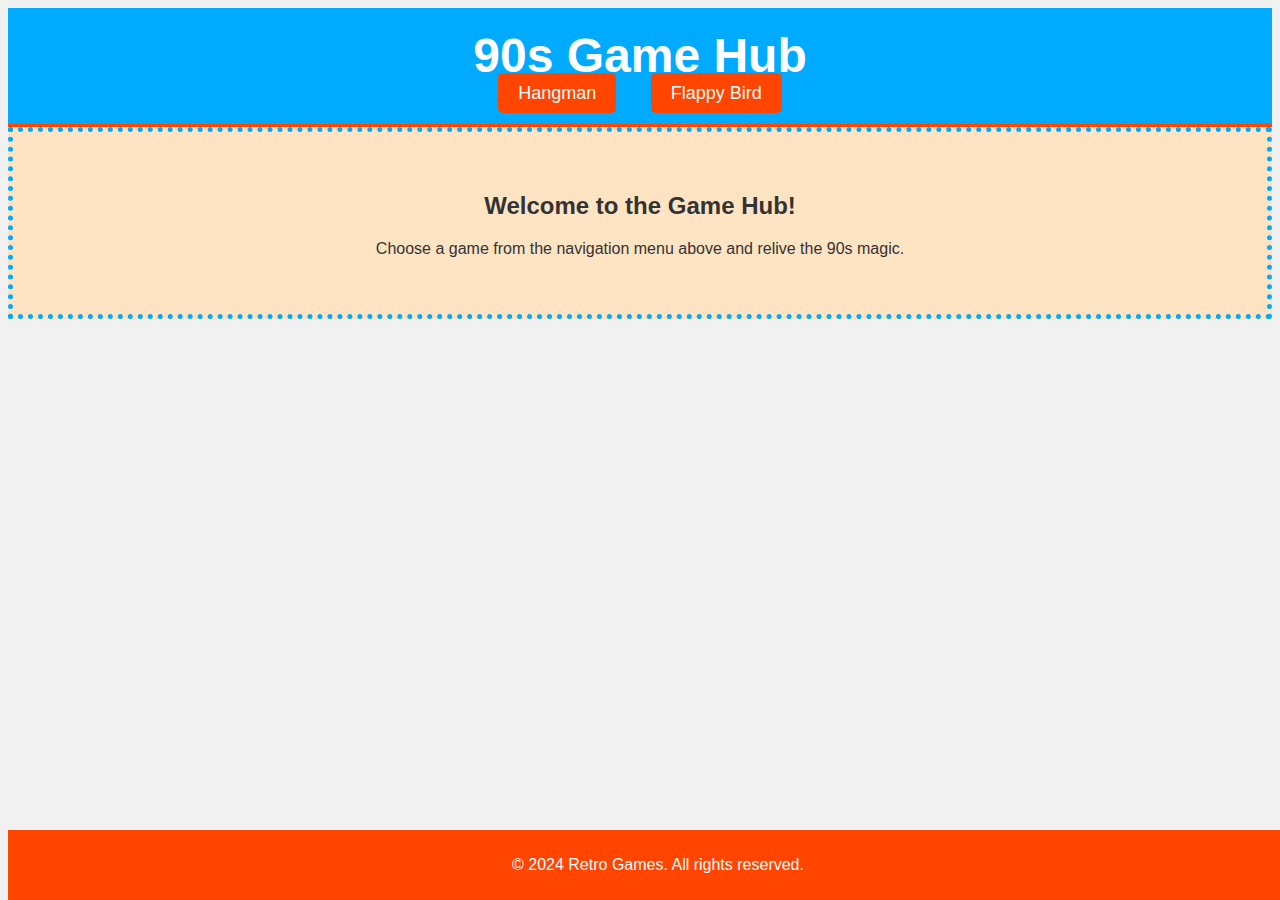
==== index.html @ 237bd93b "NEW ADDS" ====
<!DOCTYPE html>
<html lang="en">
<head>
  <meta charset="UTF-8">
  <meta name="viewport" content="width=device-width, initial-scale=1.0">
  <title>90s Game Hub</title>
  <link rel="stylesheet" href="style.css">
</head>
<body>
  <header>
    <h1>90s Game Hub</h1>
    <nav>
      <ul>
        <li><a href="hangman.html">Hangman</a></li>
        <li><a href="flappybird.html">Flappy Bird</a></li>
        <!-- Add more games here -->
      </ul>
    </nav>
  </header>

  <main>
    <h2>Welcome to the Game Hub!</h2>
    <p>Choose a game from the navigation menu above and relive the 90s magic.</p>
  </main>

  <footer>
    <p>&copy; 2024 Retro Games. All rights reserved.</p>
  </footer>
</body>
</html>
---- style.css ----
/* 90s Retro Styling */
body {
  background-color: #f1f1f1;
  font-family: 'Comic Sans MS', cursive, sans-serif;
  color: #333;
  text-align: center;
}

header {
  background-color: #00aaff;
  padding: 20px;
  color: white;
  border-bottom: 3px solid #ff4500;
}

nav ul {
  list-style: none;
  padding: 0;
  margin: 0;
  display: inline-block;
}

nav ul li {
  display: inline;
  margin: 0 15px;
}

nav ul li a {
  text-decoration: none;
  color: #fff;
  background-color: #ff4500;
  padding: 10px 20px;
  border-radius: 5px;
  font-size: 18px;
}

nav ul li a:hover {
  background-color: #ff8c00;
}

h1 {
  font-size: 48px;
  margin: 0;
}

main {
  padding: 40px;
  background-color: #ffe4c4;
  border: 5px dotted #00aaff;
}

footer {
  background-color: #ff4500;
  padding: 10px;
  color: white;
  position: fixed;
  width: 100%;
  bottom: 0;
}
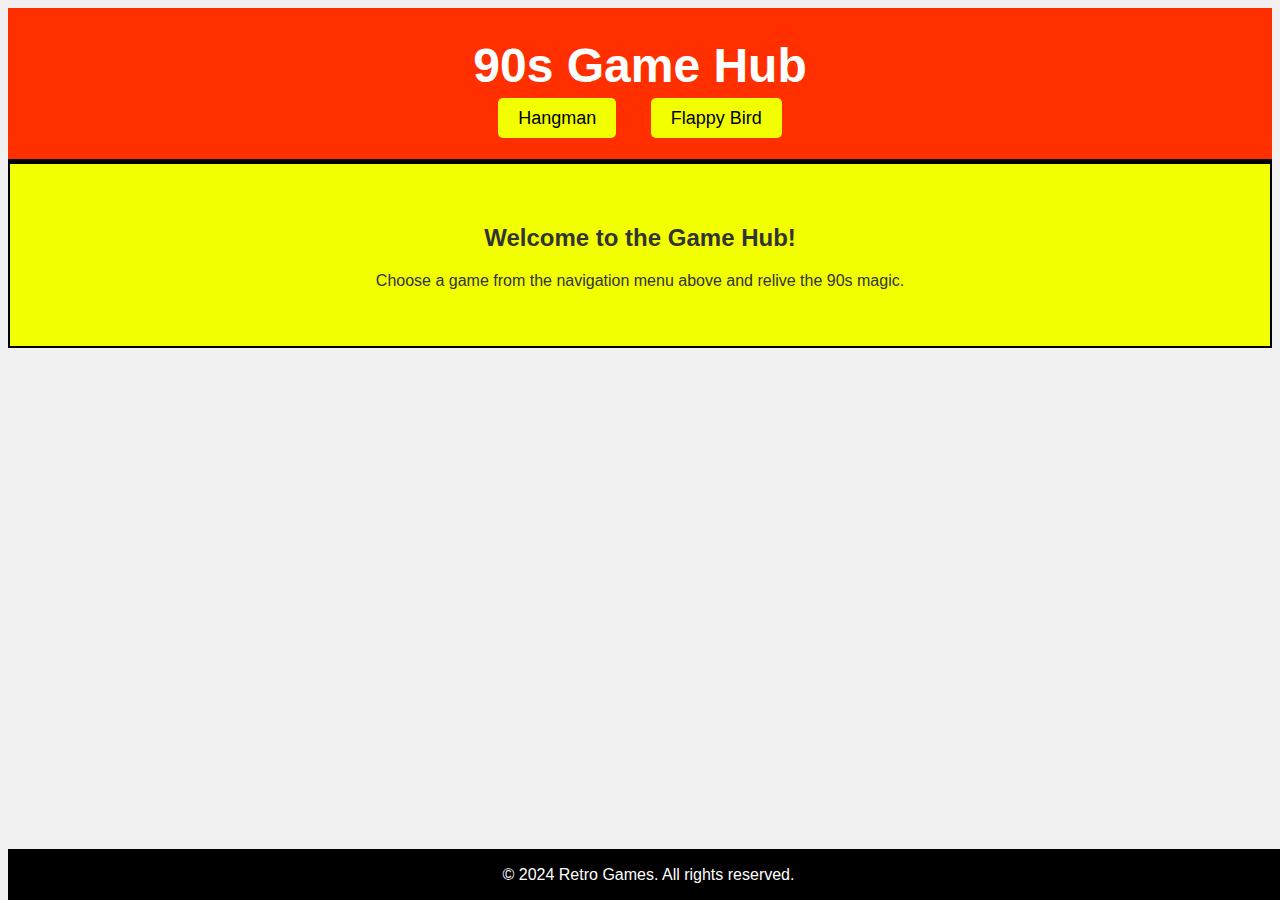
==== commit f19f1150: "Updates" ====
--- a/index.html
+++ b/index.html
@@ -27,4 +27,4 @@
     <p>&copy; 2024 Retro Games. All rights reserved.</p>
   </footer>
 </body>
-</html>
+</html>--- a/style.css
+++ b/style.css
@@ -7,10 +7,10 @@
 }
 
 header {
-  background-color: #00aaff;
-  padding: 20px;
+  background-color: #ff2f00;
+  padding: 30px;
   color: white;
-  border-bottom: 3px solid #ff4500;
+  border-bottom: 3px solid #000000;
 }
 
 nav ul {
@@ -27,33 +27,36 @@
 
 nav ul li a {
   text-decoration: none;
-  color: #fff;
-  background-color: #ff4500;
+  color: #000000;
+  background-color: #f2ff00;
   padding: 10px 20px;
   border-radius: 5px;
   font-size: 18px;
 }
 
 nav ul li a:hover {
-  background-color: #ff8c00;
+  background-color: #00ff00;
 }
 
 h1 {
   font-size: 48px;
+  padding-bottom: 15px;
   margin: 0;
 }
 
 main {
   padding: 40px;
-  background-color: #ffe4c4;
-  border: 5px dotted #00aaff;
+  background-color: #f2ff00;
+  border: 2px solid #000000;
 }
 
 footer {
-  background-color: #ff4500;
-  padding: 10px;
+  background-color: #000000;
+  padding: 0.5px;
   color: white;
   position: fixed;
   width: 100%;
   bottom: 0;
 }
+
+
